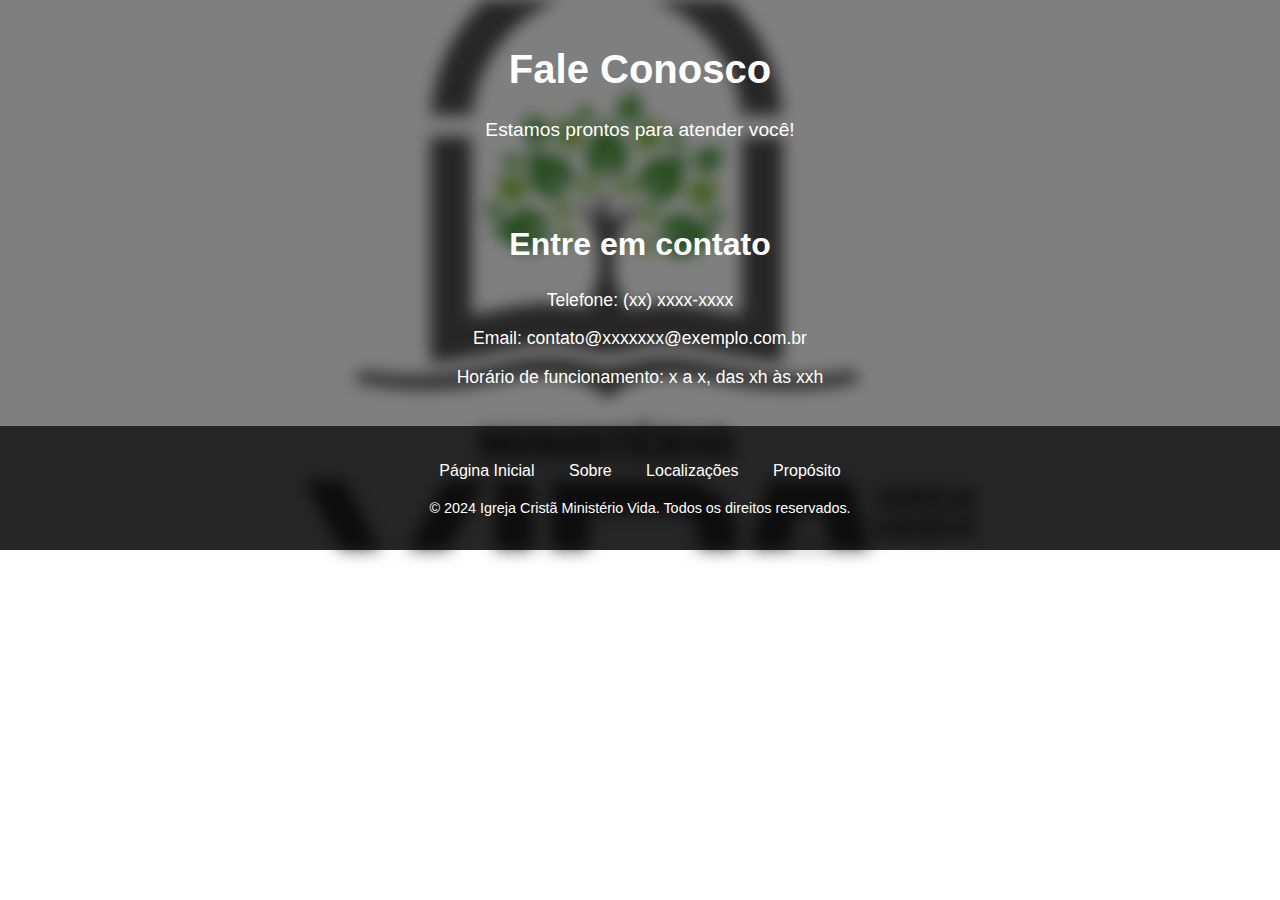
==== contatos.html @ bd4105f0 "Add files via upload" ====
<!DOCTYPE html>
<html lang="pt-br">
<head>
    <meta charset="UTF-8">
    <meta name="viewport" content="width=device-width, initial-scale=1.0">
    <meta http-equiv="X-UA-Compatible" content="IE=edge">
    <title>Contatos - Empresa Exemplo</title>
    <link rel="stylesheet" href="styles.css">
</head>
<body>
    <!-- Logo ou Frase no Topo -->
    <header>
        <h1>Fale Conosco</h1>
        <p>Estamos prontos para atender você!</p>
    </header>

    <!-- Conteúdo Principal -->
    <main>
        <section>
            <h2>Entre em contato</h2>
            <p>Telefone: (xx) xxxx-xxxx</p>
            <p>Email: contato@xxxxxxx@exemplo.com.br</p>
            <p>Horário de funcionamento: x a x, das xh às xxh</p>
        </section>
    </main>

    <!-- Menu de Navegação no Rodapé -->
    <footer>
        <nav>
            <ul>
                <li><a href="index.html">Página Inicial</a></li>
                <li><a href="sobre.html">Sobre</a></li>
                <li><a href="localizacoes.html">Localizações</a></li>
                <li><a href="proposito.html">Propósito</a></li>
            </ul>
        </nav>
        <p>&copy; 2024 Igreja Cristã Ministério Vida. Todos os direitos reservados.</p>
    </footer>
</body>
</html>
---- styles.css ----
/* Adicionar imagem de fundo */
body {
    position: relative; /* Para o posicionamento absoluto do pseudo-elemento */
    font-family: Arial, sans-serif;
    margin: 0;
    padding: 0;
}

/* Pseudo-elemento para escurecer a imagem de fundo */
body::before {
    content: "";
    position: absolute;
    top: 0;
    left: 0;
    right: 0;
    bottom: 0;
    background-image: url('fundo.jpg'); /* Caminho da imagem */
    background-size: cover; /* Faz a imagem cobrir toda a área visível */
    background-repeat: no-repeat; /* Não repetir a imagem */
    background-position: center; /* Centraliza a imagem */
    filter: blur(8px); /* Aplica o desfoque */
    z-index: -1; /* Coloca o pseudo-elemento atrás do conteúdo */
}

/* Adiciona uma cor de sobreposição escura */
body::after {
    content: "";
    position: absolute;
    top: 0;
    left: 0;
    right: 0;
    bottom: 0;
    background-color: rgba(0, 0, 0, 0.5); /* Cor preta com 50% de opacidade */
    z-index: -1; /* Coloca a sobreposição atrás do conteúdo */
}

/* Estilos do cabeçalho */
header {
    text-align: center;
    color: white; /* Cor do texto */
    padding: 20px 0;
}

header h1 {
    font-size: 2.5em; /* Tamanho da fonte */
}

header p {
    font-size: 1.2em; /* Tamanho da fonte */
}

/* Estilos do conteúdo principal */
main {
    padding: 20px;
    text-align: center;
    color: white; /* O texto fica branco para ser visível sobre a imagem */
}

main h2 {
    font-size: 2em;
}

main p {
    font-size: 1.1em;
}

/* Estilos do rodapé */
footer {
    background-color: rgba(0, 0, 0, 0.7); /* Fundo escuro e translúcido */
    color: white;
    padding: 20px 0;
    text-align: center;
}

footer nav ul {
    list-style: none;
    padding: 0;
}

footer nav ul li {
    display: inline;
    margin: 0 15px;
}

footer nav ul li a {
    color: white;
    text-decoration: none;
}

footer nav ul li a:hover {
    text-decoration: underline;
}

footer p {
    margin-top: 20px;
    font-size: 0.9em;
}
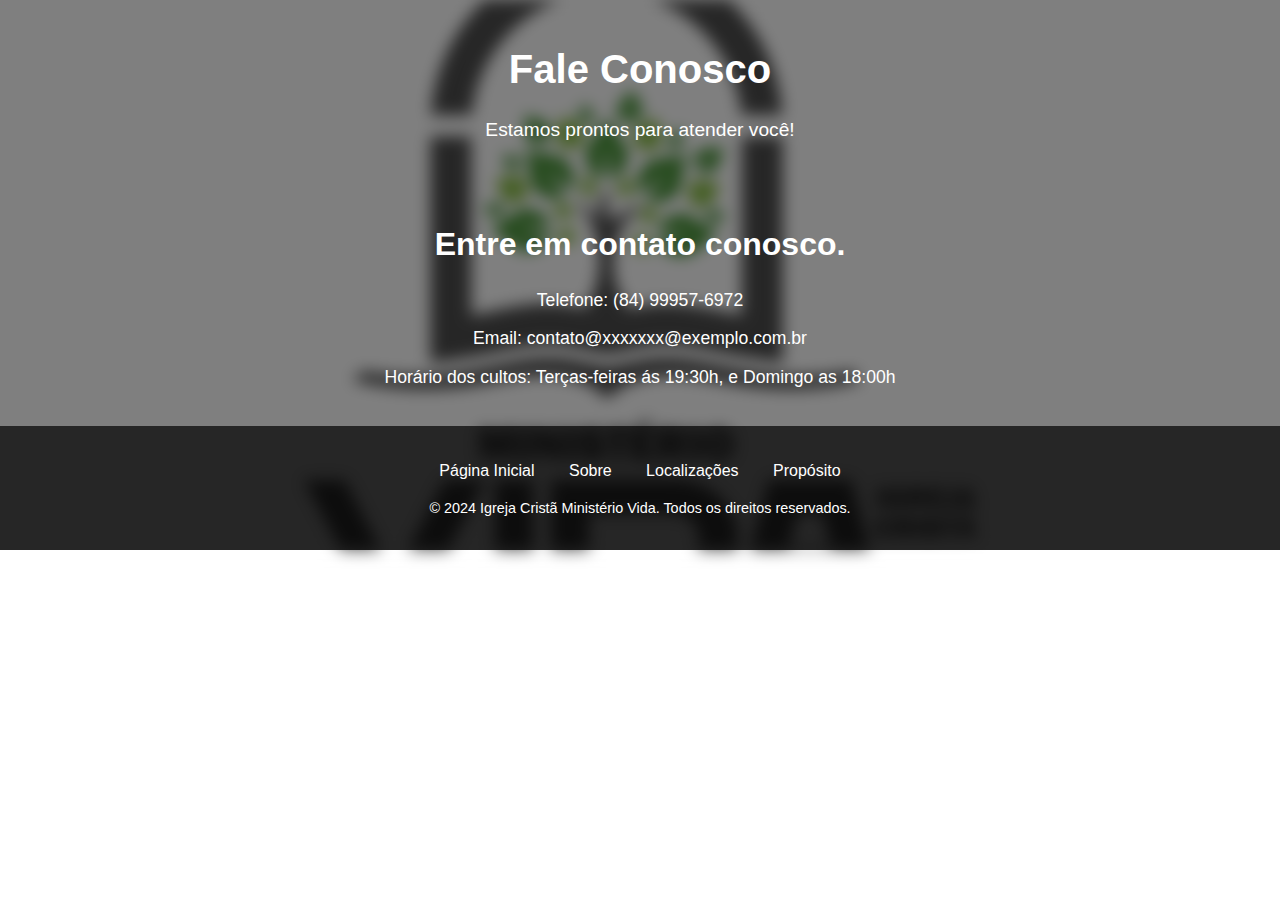
==== commit 685548fb: "Update contatos.html" ====
--- a/contatos.html
+++ b/contatos.html
@@ -17,10 +17,10 @@
     <!-- Conteúdo Principal -->
     <main>
         <section>
-            <h2>Entre em contato</h2>
-            <p>Telefone: (xx) xxxx-xxxx</p>
+            <h2>Entre em contato conosco.</h2>
+            <p>Telefone: (84) 99957-6972</p>
             <p>Email: contato@xxxxxxx@exemplo.com.br</p>
-            <p>Horário de funcionamento: x a x, das xh às xxh</p>
+            <p>Horário dos cultos: Terças-feiras ás 19:30h, e Domingo as 18:00h</p>
         </section>
     </main>
 
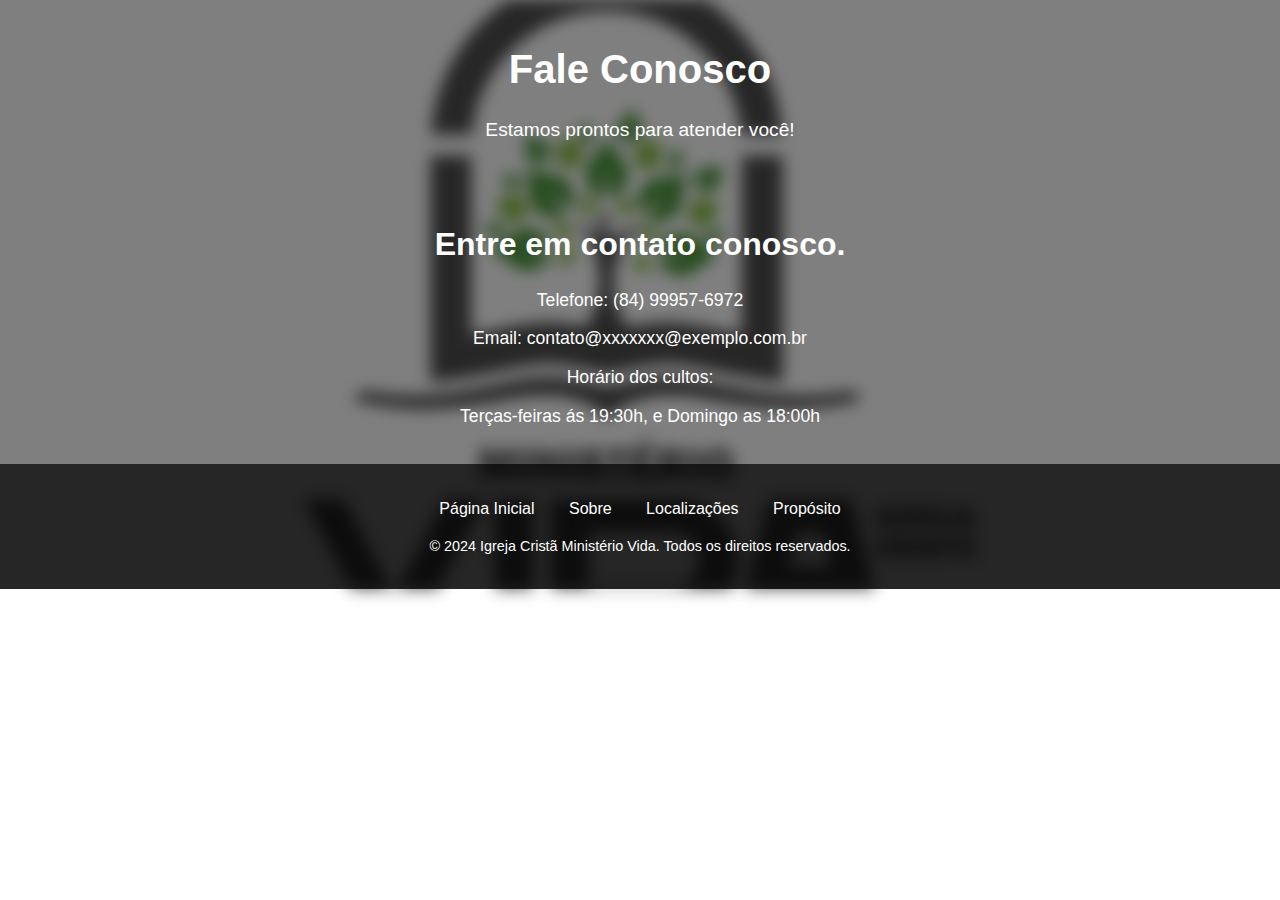
==== commit 7ddb961d: "Update contatos.html" ====
--- a/contatos.html
+++ b/contatos.html
@@ -20,7 +20,8 @@
             <h2>Entre em contato conosco.</h2>
             <p>Telefone: (84) 99957-6972</p>
             <p>Email: contato@xxxxxxx@exemplo.com.br</p>
-            <p>Horário dos cultos: Terças-feiras ás 19:30h, e Domingo as 18:00h</p>
+            <p>Horário dos cultos:</p>
+            <p>Terças-feiras ás 19:30h, e Domingo as 18:00h</p>
         </section>
     </main>
 
